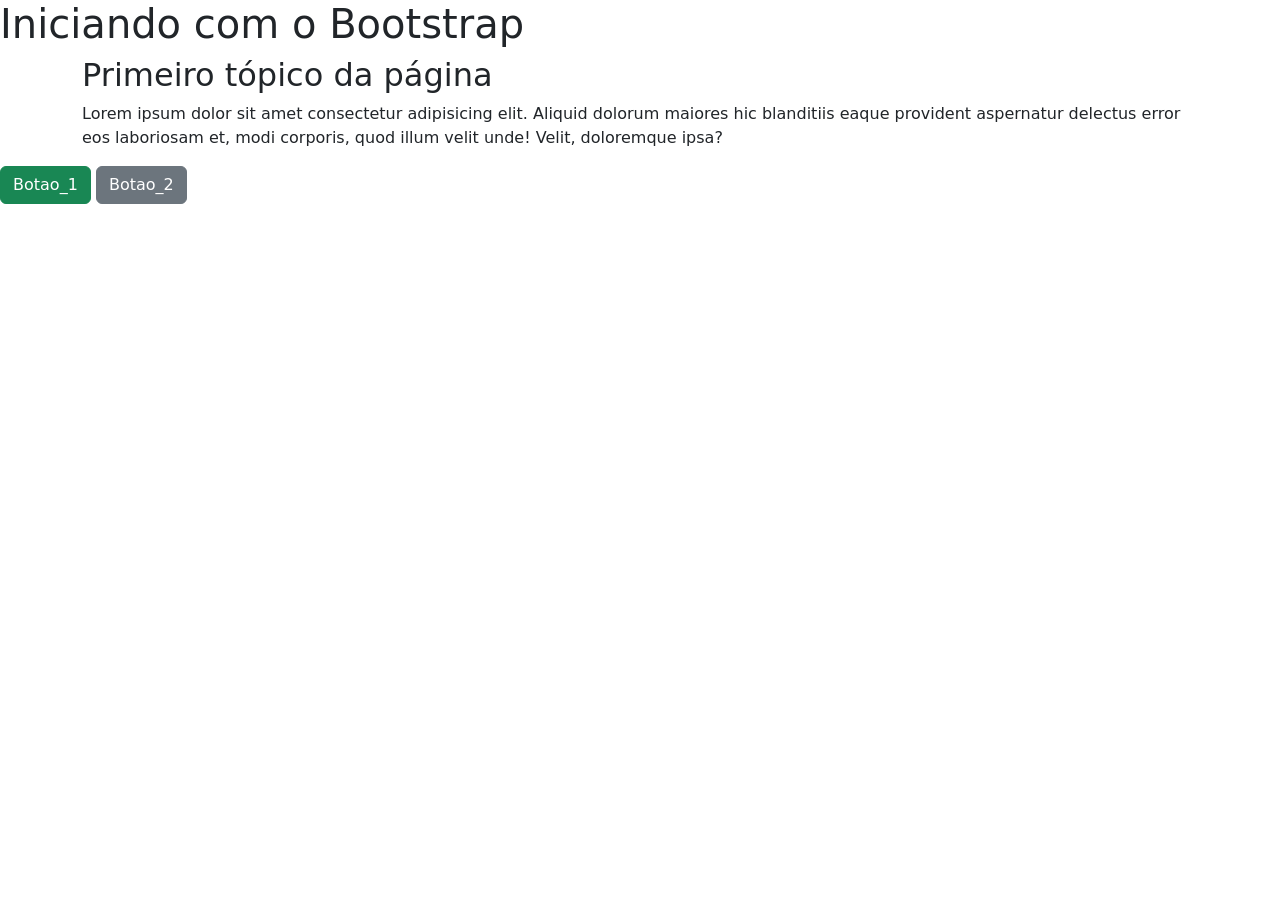
==== Frameworks/Booststrap/index.html @ c4d7fc01 "Booststrap" ====
<!DOCTYPE html>
<html lang="en">
<head>
    <meta charset="UTF-8">
    <meta name="viewport" content="width=device-width, initial-scale=1.0">
    <link rel="stylesheet" href="https://cdn.jsdelivr.net/npm/bootstrap@5.3.8/dist/css/bootstrap.min.css"/>
    <title>Bootstrap</title>
</head>
<body>
    <h1>Iniciando com o Bootstrap</h1>

    <div class="container"> 
        <h2>Primeiro tópico da página</h2>
        <p>Lorem ipsum dolor sit amet consectetur adipisicing elit. Aliquid dolorum maiores hic blanditiis eaque provident aspernatur delectus error eos laboriosam et, modi corporis, quod illum velit unde! Velit, doloremque ipsa?</p> 
    </div>

    <button type="button" class="btn btn-success">Botao_1</button>
    <button type="button" class="btn btn-secondary">Botao_2</button>

    <script src="https://cdn.jsdelivr.net/npm/bootstrap@5.3.8/dist/js/bootstrap.bundle.min.js"></script>
</body>
</html>
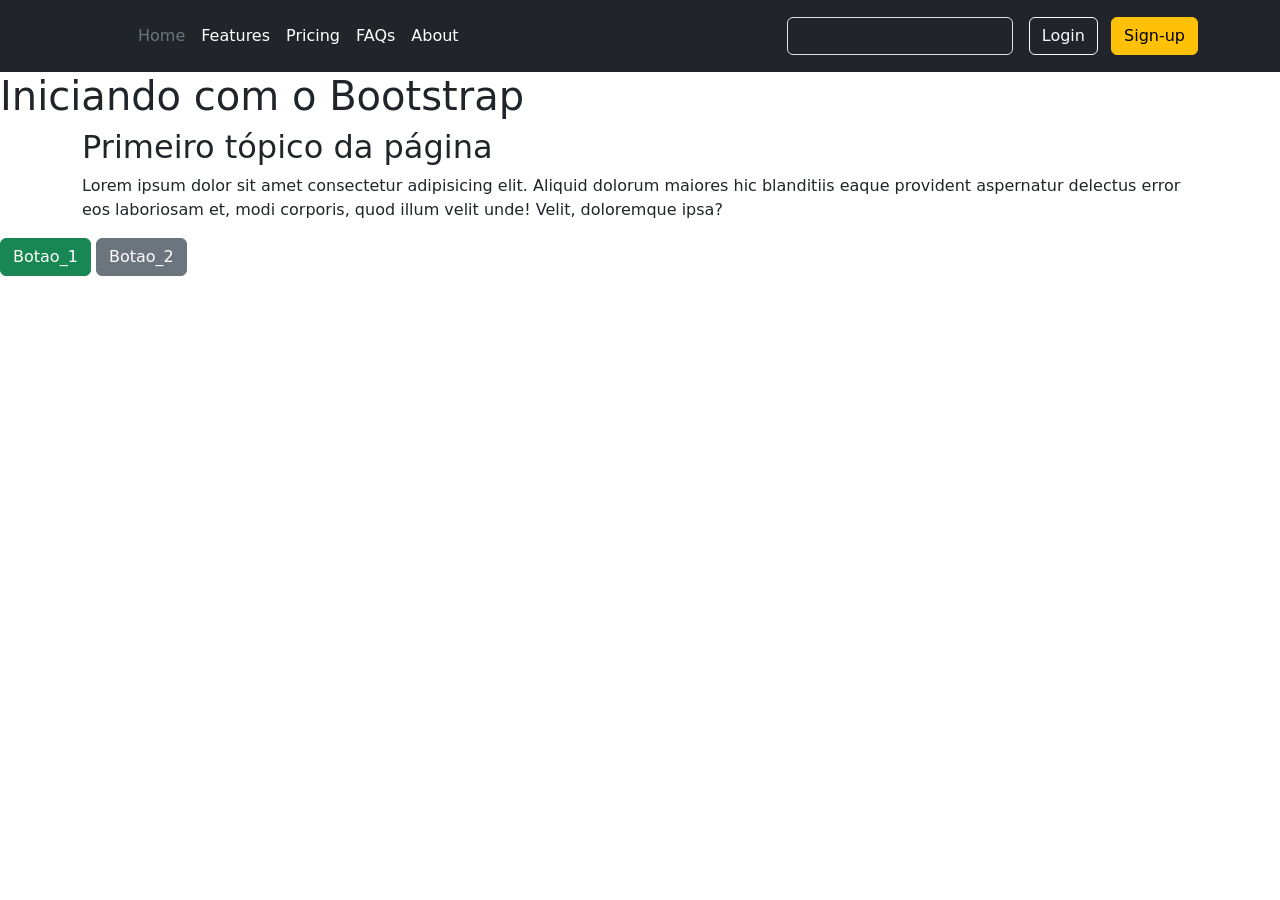
==== commit 59836399: "Booststrap" ====
--- a/Frameworks/Booststrap/index.html
+++ b/Frameworks/Booststrap/index.html
@@ -7,6 +7,53 @@
     <title>Bootstrap</title>
 </head>
 <body>
+      <div class="b-example-divider"></div>
+      <header class="p-3 text-bg-dark">
+        <div class="container">
+          <div
+            class="d-flex flex-wrap align-items-center justify-content-center justify-content-lg-start"
+          >
+            <a
+              href="/"
+              class="d-flex align-items-center mb-2 mb-lg-0 text-white text-decoration-none"
+            >
+              <svg
+                class="bi me-2"
+                width="40"
+                height="32"
+                role="img"
+                aria-label="Bootstrap"
+              >
+                <use xlink:href="#bootstrap"></use>
+              </svg>
+            </a>
+            <ul
+              class="nav col-12 col-lg-auto me-lg-auto mb-2 justify-content-center mb-md-0"
+            >
+              <li><a href="#" class="nav-link px-2 text-secondary">Home</a></li>
+              <li><a href="#" class="nav-link px-2 text-white">Features</a></li>
+              <li><a href="#" class="nav-link px-2 text-white">Pricing</a></li>
+              <li><a href="#" class="nav-link px-2 text-white">FAQs</a></li>
+              <li><a href="#" class="nav-link px-2 text-white">About</a></li>
+            </ul>
+            <form class="col-12 col-lg-auto mb-3 mb-lg-0 me-lg-3" role="search">
+              <input
+                type="search"
+                class="form-control form-control-dark text-bg-dark"
+                placeholder="Search..."
+                aria-label="Search"
+              />
+            </form>
+            <div class="text-end">
+              <button type="button" class="btn btn-outline-light me-2">
+                Login
+              </button>
+              <button type="button" class="btn btn-warning">Sign-up</button>
+            </div>
+          </div>
+        </div>
+      </header>
+
     <h1>Iniciando com o Bootstrap</h1>
 
     <div class="container"> 
@@ -14,9 +61,8 @@
         <p>Lorem ipsum dolor sit amet consectetur adipisicing elit. Aliquid dolorum maiores hic blanditiis eaque provident aspernatur delectus error eos laboriosam et, modi corporis, quod illum velit unde! Velit, doloremque ipsa?</p> 
     </div>
 
-    <button type="button" class="btn btn-success">Botao_1</button>
+         <button type="button" class="btn btn-success">Botao_1</button>
     <button type="button" class="btn btn-secondary">Botao_2</button>
-
     <script src="https://cdn.jsdelivr.net/npm/bootstrap@5.3.8/dist/js/bootstrap.bundle.min.js"></script>
 </body>
 </html>
